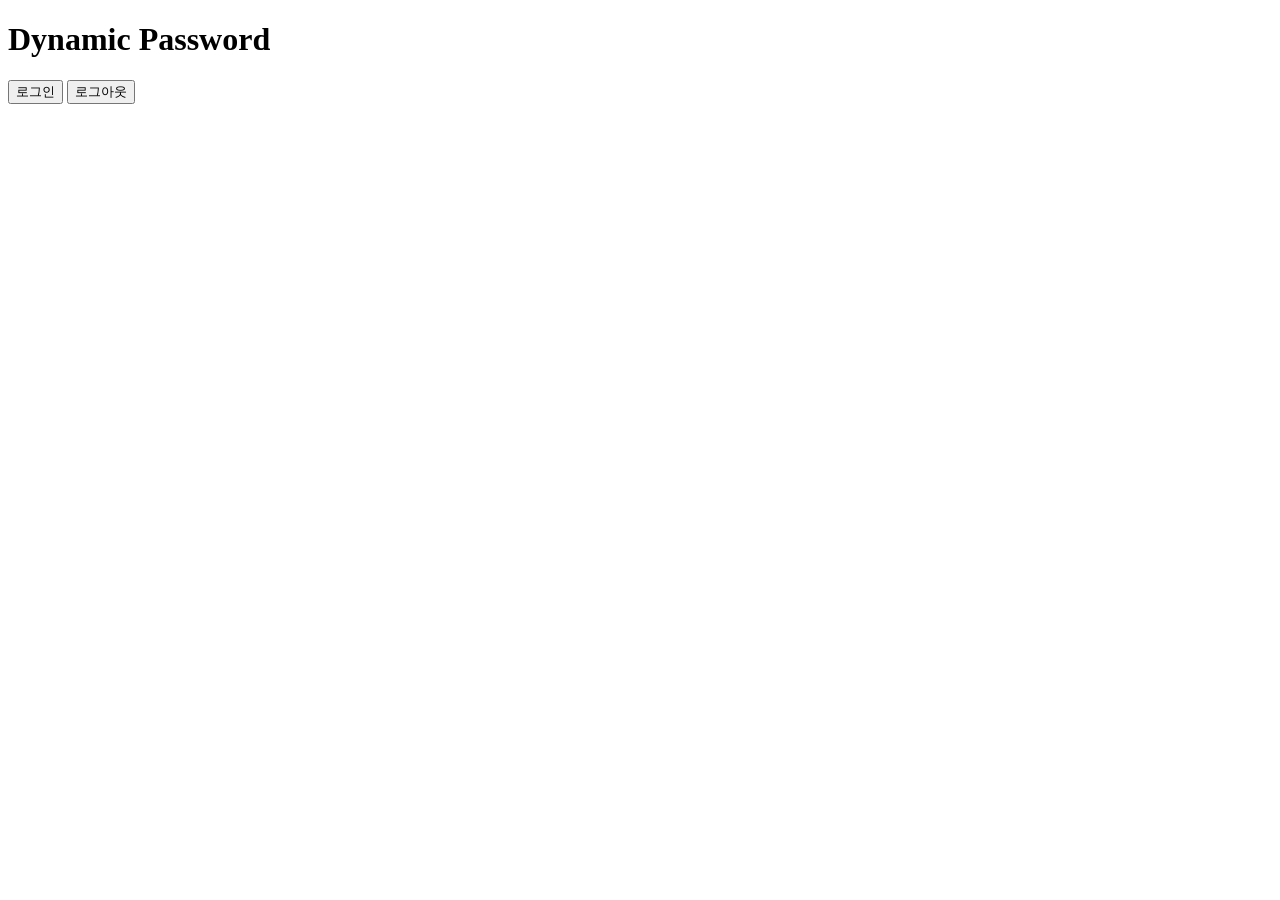
==== src/main/resources/static/index.html @ 3a9d3f35 "add/basic-certification" ====
<!DOCTYPE html>
<html>
<head>
    <meta charset="UTF-8">
    <title>Dynamic Password - Main</title>
</head>
<body>
<h1>Dynamic Password</h1>

<div id="user-info"></div>

<button onclick="goLogin()">로그인</button>
<button onclick="logout()">로그아웃</button>

<script src="/js/app.js"></script>
</body>
</html>
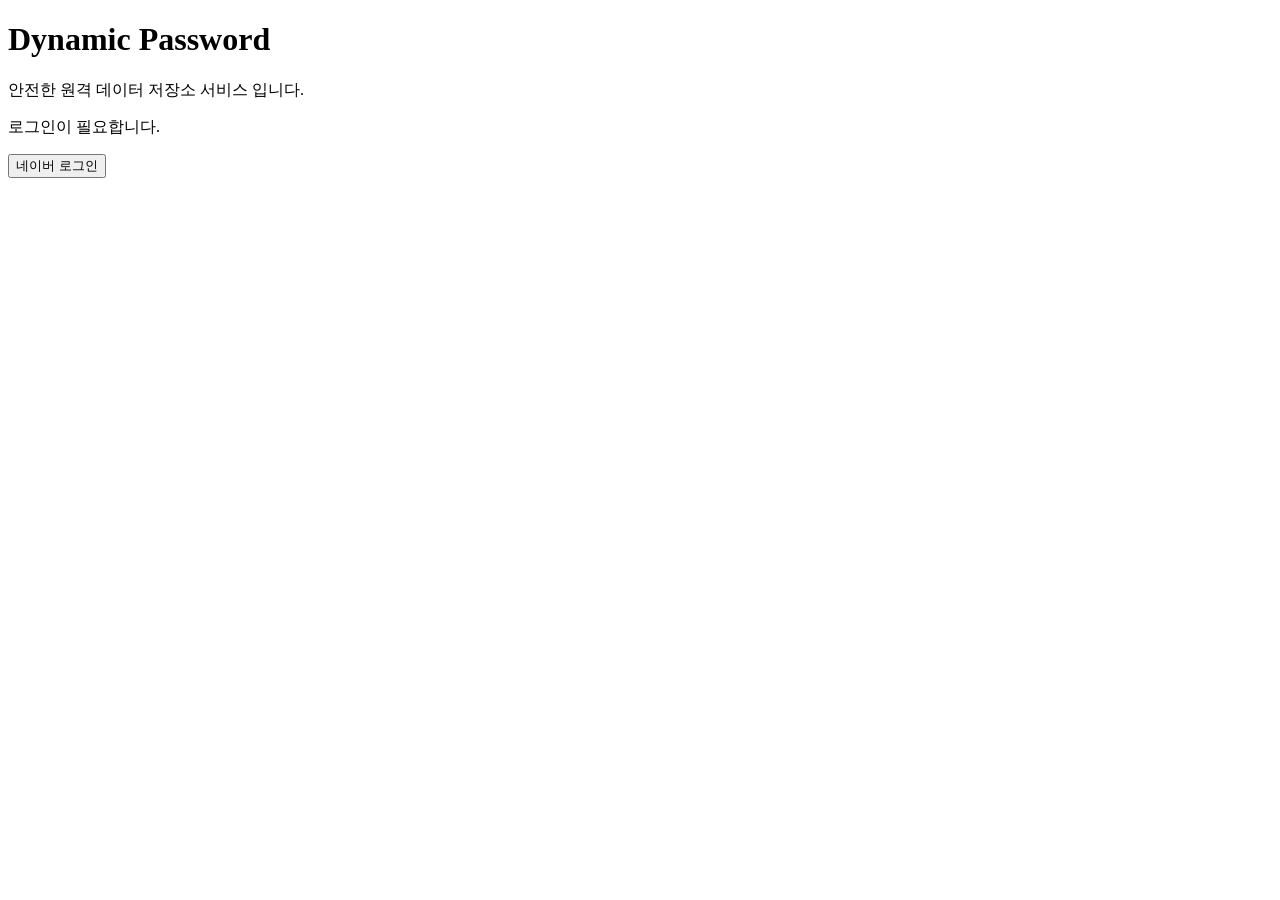
==== commit 4cf91d4a: "feat: add dashboard state-based routing and split security chains" ====
--- a/src/main/resources/static/index.html
+++ b/src/main/resources/static/index.html
@@ -2,16 +2,75 @@
 <html>
 <head>
     <meta charset="UTF-8">
-    <title>Dynamic Password - Main</title>
+    <title>Dynamic Password</title>
 </head>
 <body>
+
 <h1>Dynamic Password</h1>
 
-<div id="user-info"></div>
+<p>안전한 원격 데이터 저장소 서비스 입니다.</p>
 
-<button onclick="goLogin()">로그인</button>
-<button onclick="logout()">로그아웃</button>
+<div id="content">
+    <p>상태 확인 중...</p>
+</div>
 
-<script src="/js/app.js"></script>
+<script>
+    window.onload = init;
+
+    async function init() {
+
+        const content = document.getElementById("content");
+
+        try {
+            const res = await fetch("/api/member/me", {
+                credentials: "include"
+            });
+
+            if (!res.ok) {
+                showLogin(content);
+                return;
+            }
+
+            const data = await res.json();
+
+            if (data.pakeStatus === "NOT_REGISTERED") {
+                window.location.href = "/setup-mp.html";
+                return;
+            }
+
+            if (data.pakeStatus === "DISABLED") {
+                window.location.href = "/account-disabled.html";
+                return;
+            }
+
+            if (data.pakeStatus === "ROTATING") {
+                window.location.href = "/rotate-mp.html";
+                return;
+            }
+
+            if (data.authLevel === "PRE_AUTH") {
+                window.location.href = "/unlock.html";
+                return;
+            }
+
+            window.location.href = "/dashboard.html";
+
+        } catch (e) {
+            showLogin(content);
+        }
+    }
+
+    function showLogin(content) {
+        content.innerHTML = `
+        <p>로그인이 필요합니다.</p>
+        <button onclick="goLogin()">네이버 로그인</button>
+    `;
+    }
+
+    function goLogin() {
+        window.location.href = "/oauth2/authorization/naver";
+    }
+</script>
+
 </body>
-</html>
+</html>
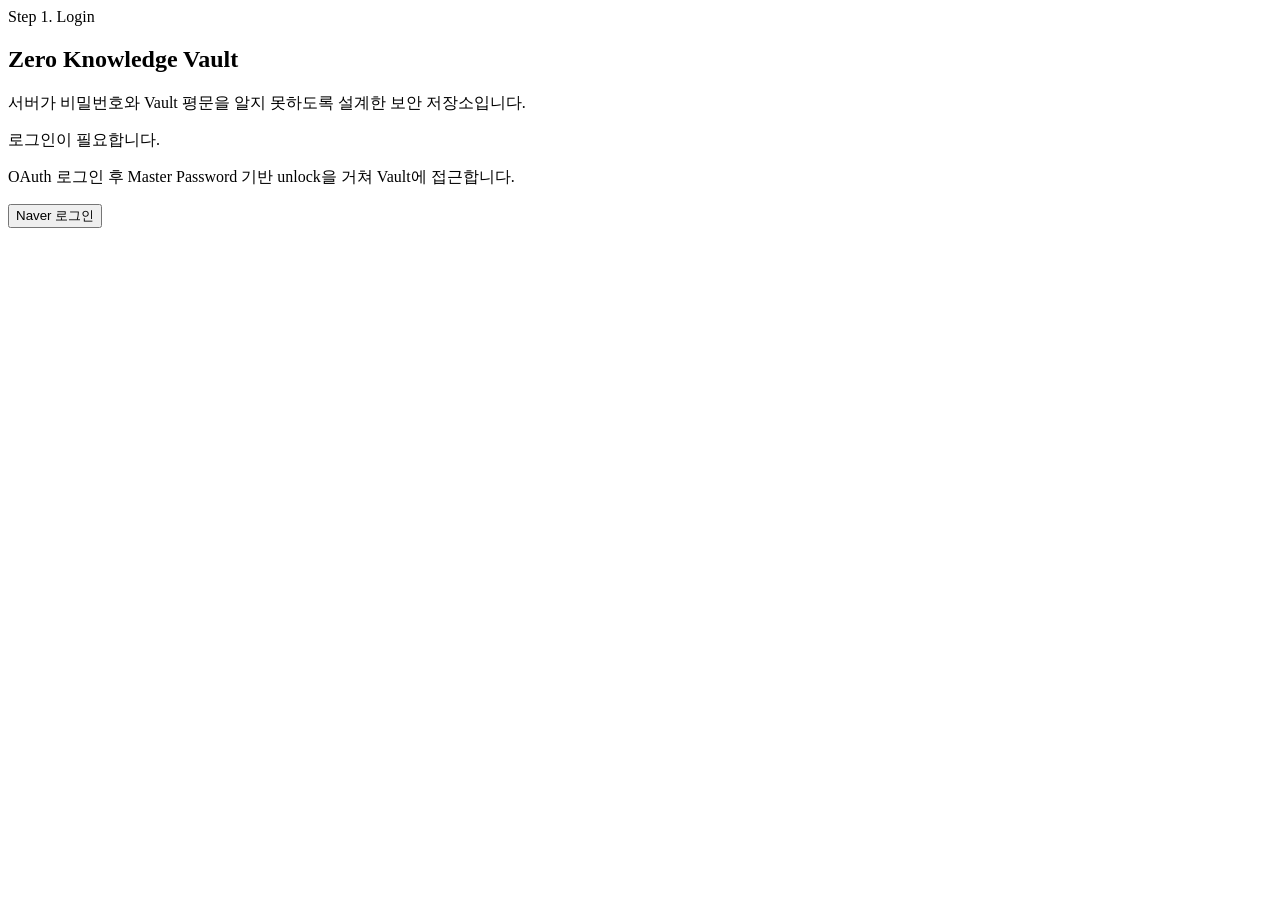
==== commit 3e48949a: "Frontend UI Improvement Request - Real User Pages Only" ====
--- a/src/main/resources/static/index.html
+++ b/src/main/resources/static/index.html
@@ -1,76 +1,60 @@
 <!DOCTYPE html>
-<html>
+<html lang="ko">
 <head>
     <meta charset="UTF-8">
-    <title>Dynamic Password</title>
+    <meta name="viewport" content="width=device-width, initial-scale=1">
+    <title>Zero Knowledge Vault</title>
+    <link rel="stylesheet" href="/css/style.css">
 </head>
-<body>
+<body class="page">
+<main class="page-shell">
+    <section class="card">
+        <span class="step-badge">Step 1. Login</span>
+        <h1 class="brand">Zero Knowledge Vault</h1>
+        <p class="subtitle">서버가 비밀번호와 Vault 평문을 알지 못하도록 설계한 보안 저장소입니다.</p>
 
-<h1>Dynamic Password</h1>
+        <div id="content" class="message">로그인 상태를 확인하고 있습니다.</div>
 
-<p>안전한 원격 데이터 저장소 서비스 입니다.</p>
+        <div id="login-panel" class="hidden">
+            <p class="muted">OAuth 로그인 후 Master Password 기반 unlock을 거쳐 Vault에 접근합니다.</p>
+            <button type="button" class="button" id="login-btn">Naver 로그인</button>
+        </div>
+    </section>
+</main>
 
-<div id="content">
-    <p>상태 확인 중...</p>
-</div>
-
+<script src="/js/apiClient.js"></script>
+<script src="/js/authGuard.js"></script>
 <script>
     window.onload = init;
 
     async function init() {
-
         const content = document.getElementById("content");
 
         try {
-            const res = await fetch("/api/member/me", {
-                credentials: "include"
+            const data = await AuthGuard.getCurrentMember({
+                redirectOnAuthError: false
             });
 
-            if (!res.ok) {
+            if (!data) {
                 showLogin(content);
                 return;
             }
 
-            const data = await res.json();
-
-            if (data.pakeStatus === "NOT_REGISTERED") {
-                window.location.href = "/setup-mp.html";
-                return;
-            }
-
-            if (data.pakeStatus === "DISABLED") {
-                window.location.href = "/account-disabled.html";
-                return;
-            }
-
-            if (data.pakeStatus === "ROTATING") {
-                window.location.href = "/rotate-mp.html";
-                return;
-            }
-
-            if (data.authLevel === "PRE_AUTH") {
-                window.location.href = "/unlock.html";
-                return;
-            }
-
-            window.location.href = "/dashboard.html";
-
+            AuthGuard.redirectByMemberState(data);
         } catch (e) {
             showLogin(content);
         }
     }
 
     function showLogin(content) {
-        content.innerHTML = `
-        <p>로그인이 필요합니다.</p>
-        <button onclick="goLogin()">네이버 로그인</button>
-    `;
+        content.className = "message message-warning";
+        content.textContent = "로그인이 필요합니다.";
+        document.getElementById("login-panel").classList.remove("hidden");
     }
 
-    function goLogin() {
+    document.getElementById("login-btn").addEventListener("click", function () {
         window.location.href = "/oauth2/authorization/naver";
-    }
+    });
 </script>
-
 </body>
-</html>+</html>
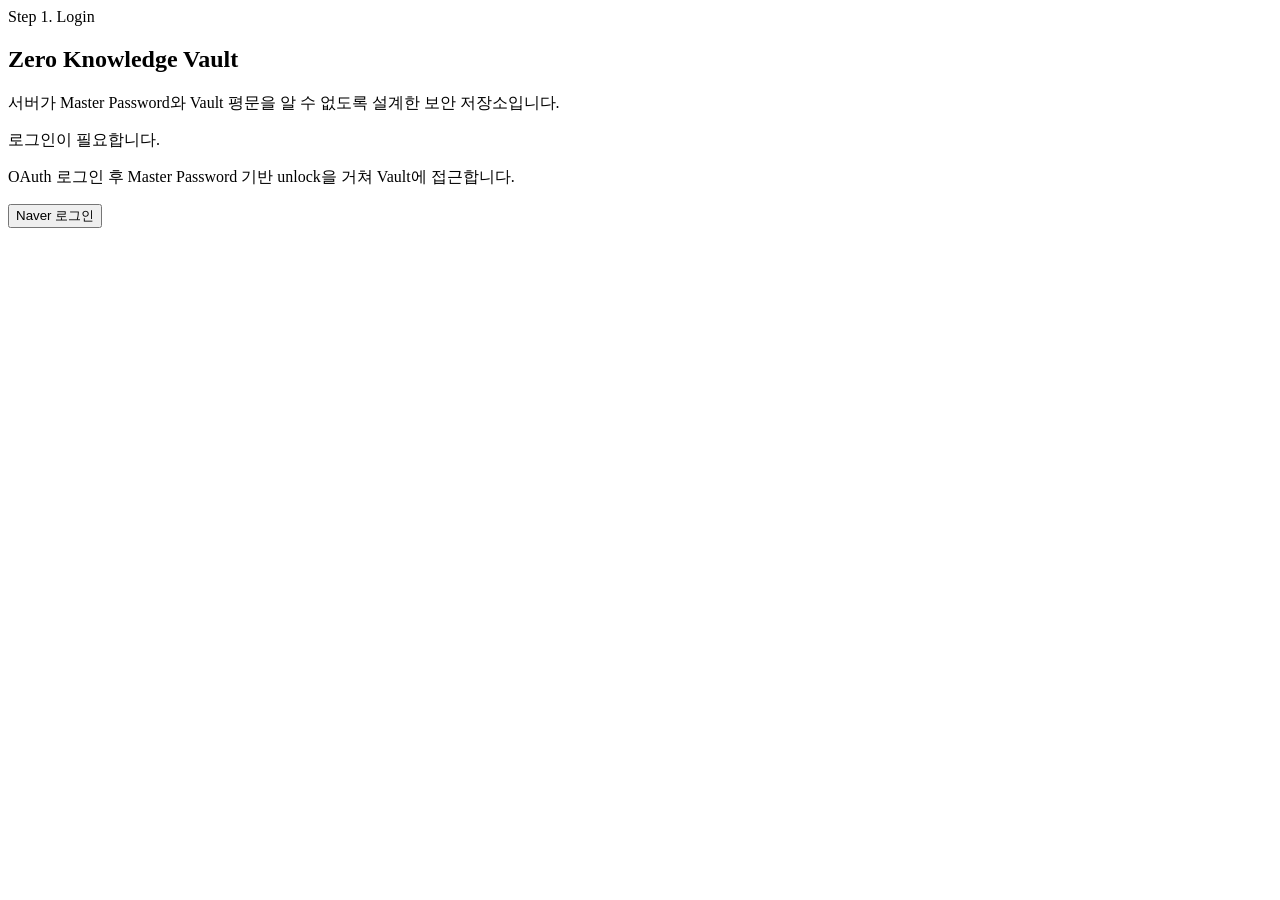
==== commit 5d48cf75: "# Mobile Home Redesign and Global UI Polish Request" ====
--- a/src/main/resources/static/index.html
+++ b/src/main/resources/static/index.html
@@ -11,7 +11,7 @@
     <section class="card">
         <span class="step-badge">Step 1. Login</span>
         <h1 class="brand">Zero Knowledge Vault</h1>
-        <p class="subtitle">서버가 비밀번호와 Vault 평문을 알지 못하도록 설계한 보안 저장소입니다.</p>
+        <p class="subtitle">서버가 Master Password와 Vault 평문을 알 수 없도록 설계한 보안 저장소입니다.</p>
 
         <div id="content" class="message">로그인 상태를 확인하고 있습니다.</div>
 
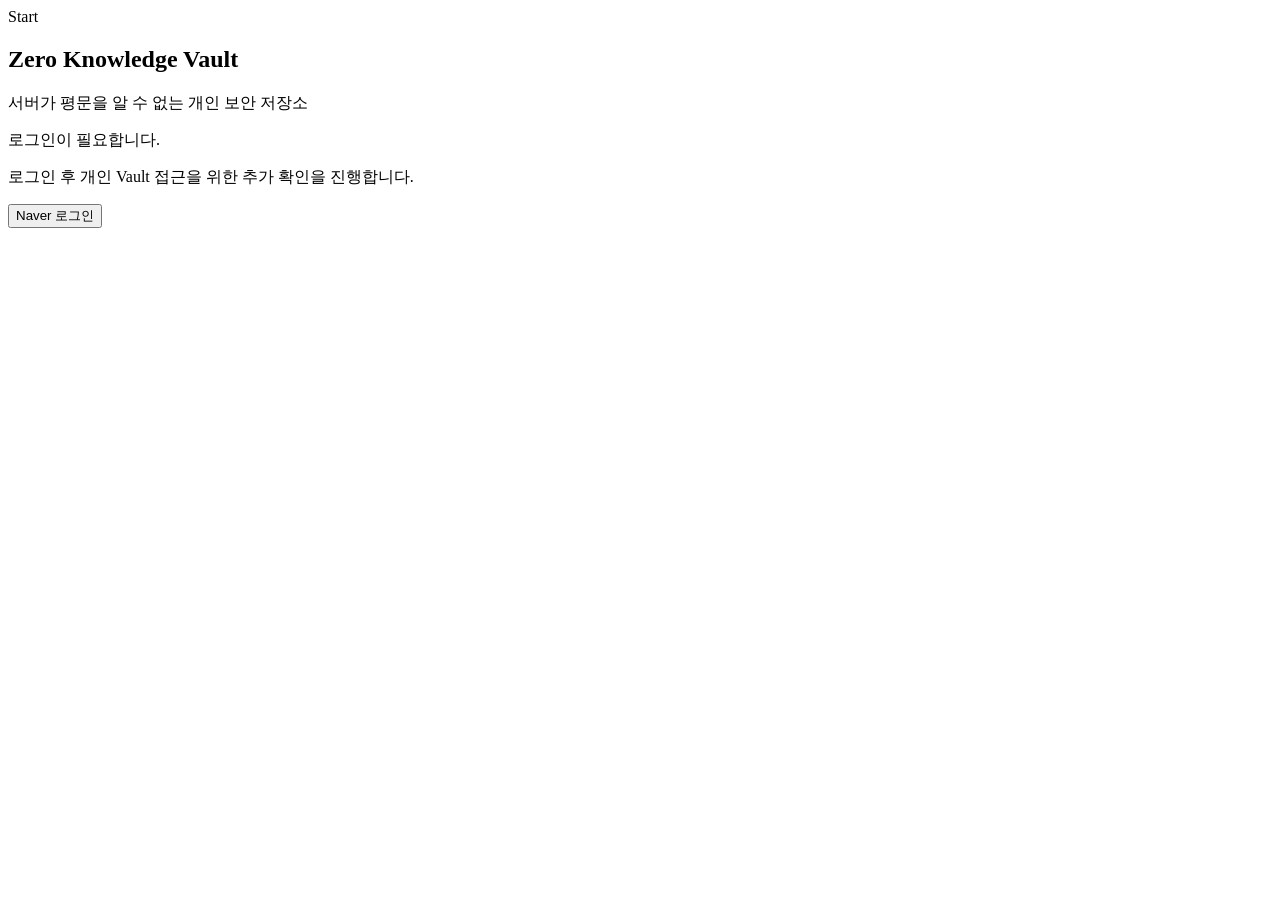
==== commit d6f85004: "style: unify frontend with mobile-first UI" ====
--- a/src/main/resources/static/index.html
+++ b/src/main/resources/static/index.html
@@ -9,15 +9,15 @@
 <body class="page">
 <main class="page-shell">
     <section class="card">
-        <span class="step-badge">Step 1. Login</span>
+        <span class="step-badge">Start</span>
         <h1 class="brand">Zero Knowledge Vault</h1>
-        <p class="subtitle">서버가 Master Password와 Vault 평문을 알 수 없도록 설계한 보안 저장소입니다.</p>
+        <p class="subtitle">서버가 평문을 알 수 없는 개인 보안 저장소</p>
 
-        <div id="content" class="message">로그인 상태를 확인하고 있습니다.</div>
+        <div id="content" class="message message-info">보안 상태를 확인하는 중입니다.</div>
 
         <div id="login-panel" class="hidden">
-            <p class="muted">OAuth 로그인 후 Master Password 기반 unlock을 거쳐 Vault에 접근합니다.</p>
-            <button type="button" class="button" id="login-btn">Naver 로그인</button>
+            <p class="muted">로그인 후 개인 Vault 접근을 위한 추가 확인을 진행합니다.</p>
+            <button type="button" class="button button-primary" id="login-btn">Naver 로그인</button>
         </div>
     </section>
 </main>
